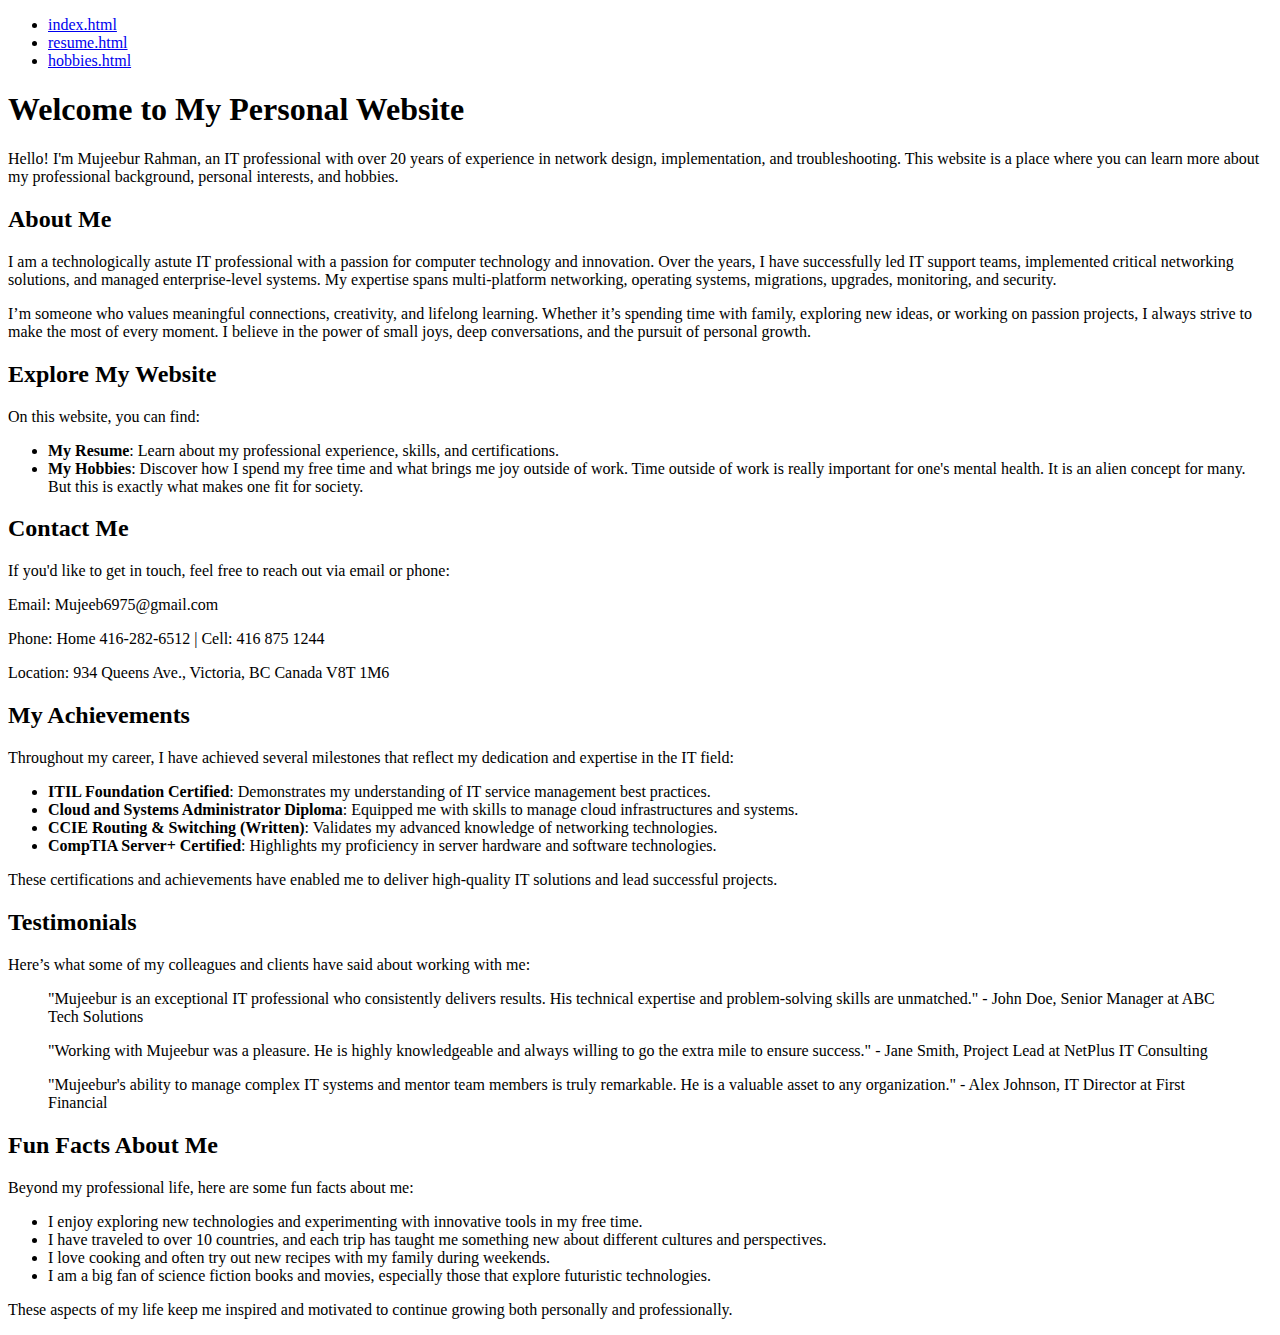
==== index.html @ 79e5a93e "copied files in from project1" ====
<!DOCTYPE html>
<html lang="en">
  <head>
    <meta charset="utf-8">
    <title>Homepage</title>
  </head>
  <body>
    <ul>
      <li><a href="index.html">index.html</a></li>
      <li><a href="resume.html">resume.html</a></li>
      <li><a href="hobbies.html">hobbies.html</a></li>
    </ul>
    <h1>Welcome to My Personal Website</h1>
    <p>Hello! I'm Mujeebur Rahman, an IT professional with over 20 years of experience in network design, implementation, and troubleshooting. This website is a place where you can learn more about my professional background, personal interests, and hobbies.</p>
    <section>
      <h2>About Me</h2>
      <p>I am a technologically astute IT professional with a passion for computer technology and innovation. Over the years, I have successfully led IT support teams, implemented critical networking solutions, and managed enterprise-level systems. My expertise spans multi-platform networking, operating systems, migrations, upgrades, monitoring, and security.</p>
      <p>I’m someone who values meaningful connections, creativity, and lifelong learning. Whether it’s spending time with family, exploring new ideas, or working on passion projects, I always strive to make the most of every moment. I believe in the power of small joys, deep conversations, and the pursuit of personal growth.</p>
    </section>
    <section>
      <h2>Explore My Website</h2>
      <p>On this website, you can find:</p>
      <ul>
        <li><strong>My Resume</strong>: Learn about my professional experience, skills, and certifications.</li>
        <li><strong>My Hobbies</strong>: Discover how I spend my free time and what brings me joy outside of work. Time outside of work is really important for one's mental health. It is an alien concept for many. But this is exactly what makes one fit for society.</li>
      </ul>
    </section>
    <section>
      <h2>Contact Me</h2>
      <p>If you'd like to get in touch, feel free to reach out via email or phone:</p>
      <p>Email: Mujeeb6975@gmail.com</p>
      <p>Phone: Home 416-282-6512 | Cell: 416 875 1244</p>
      <p>Location: 934 Queens Ave., Victoria, BC Canada V8T 1M6</p>
    </section>
    <section>
      <h2>My Achievements</h2>
      <p>Throughout my career, I have achieved several milestones that reflect my dedication and expertise in the IT field:</p>
      <ul>
        <li><strong>ITIL Foundation Certified</strong>: Demonstrates my understanding of IT service management best practices.</li>
        <li><strong>Cloud and Systems Administrator Diploma</strong>: Equipped me with skills to manage cloud infrastructures and systems.</li>
        <li><strong>CCIE Routing &amp; Switching (Written)</strong>: Validates my advanced knowledge of networking technologies.</li>
        <li><strong>CompTIA Server+ Certified</strong>: Highlights my proficiency in server hardware and software technologies.</li>
      </ul>
      <p>These certifications and achievements have enabled me to deliver high-quality IT solutions and lead successful projects.</p>
    </section>
    <section>
      <h2>Testimonials</h2>
      <p>Here’s what some of my colleagues and clients have said about working with me:</p>
      <blockquote>
        <p>"Mujeebur is an exceptional IT professional who consistently delivers results. His technical expertise and problem-solving skills are unmatched." - John Doe, Senior Manager at ABC Tech Solutions</p>
      </blockquote>
      <blockquote>
        <p>"Working with Mujeebur was a pleasure. He is highly knowledgeable and always willing to go the extra mile to ensure success." - Jane Smith, Project Lead at NetPlus IT Consulting</p>
      </blockquote>
      <blockquote>
        <p>"Mujeebur's ability to manage complex IT systems and mentor team members is truly remarkable. He is a valuable asset to any organization." - Alex Johnson, IT Director at First Financial</p>
      </blockquote>
    </section>
    <section>
      <h2>Fun Facts About Me</h2>
      <p>Beyond my professional life, here are some fun facts about me:</p>
      <ul>
        <li>I enjoy exploring new technologies and experimenting with innovative tools in my free time.</li>
        <li>I have traveled to over 10 countries, and each trip has taught me something new about different cultures and perspectives.</li>
        <li>I love cooking and often try out new recipes with my family during weekends.</li>
        <li>I am a big fan of science fiction books and movies, especially those that explore futuristic technologies.</li>
      </ul>
      <p>These aspects of my life keep me inspired and motivated to continue growing both personally and professionally.</p>
    </section>
  </body>
</html>
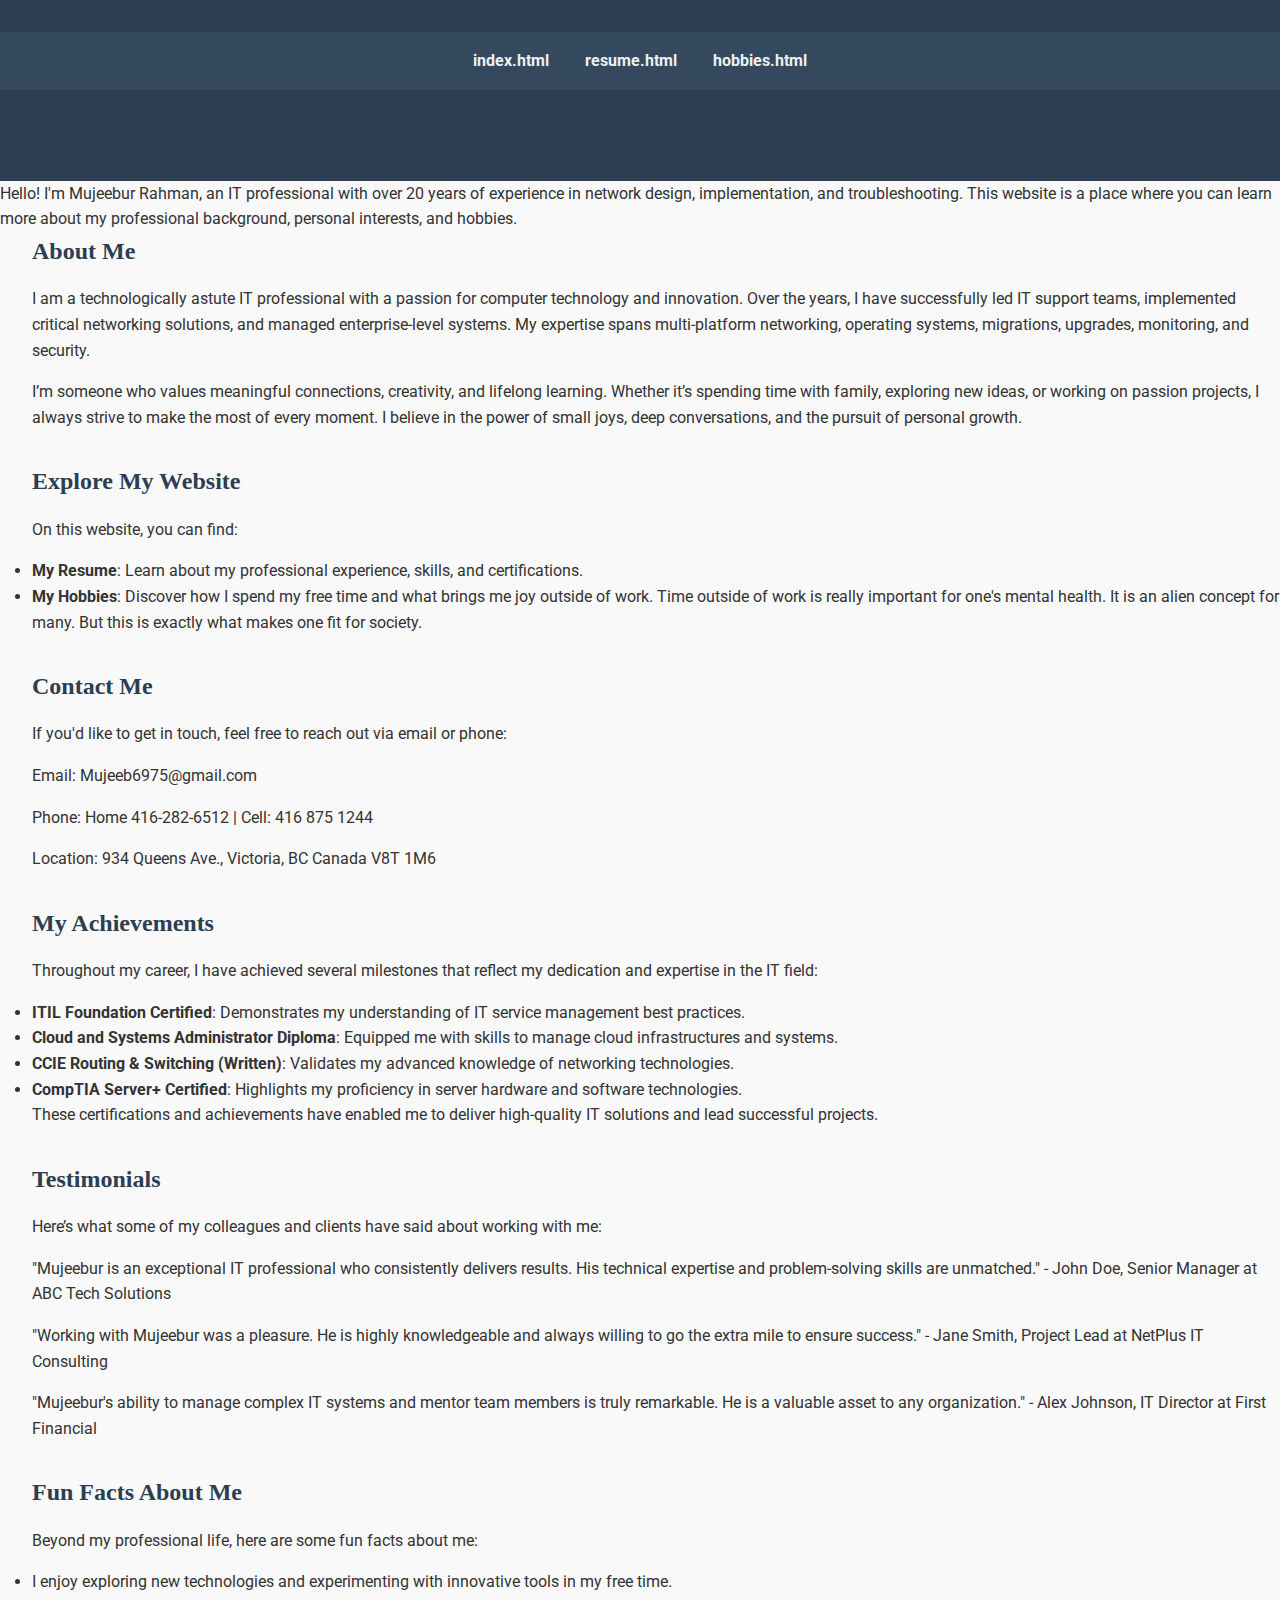
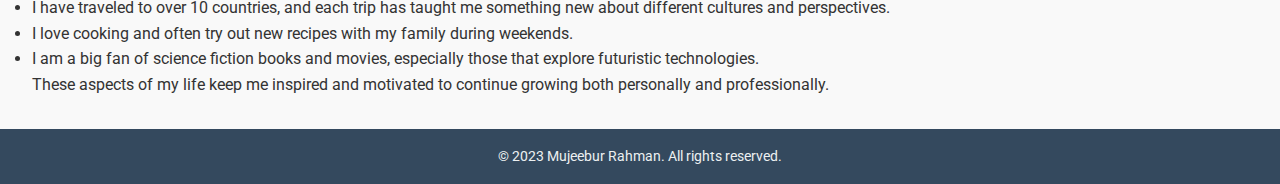
==== commit 9f92ec40: "improved the pages and added some style to all of them" ====
--- a/index.html
+++ b/index.html
@@ -3,14 +3,20 @@
   <head>
     <meta charset="utf-8">
     <title>Homepage</title>
+    <link rel="stylesheet" href="style/index.css">
+    <link href="https://fonts.googleapis.com/css2?family=Roboto:wght@400;700&display=swap" rel="stylesheet">
   </head>
   <body>
-    <ul>
-      <li><a href="index.html">index.html</a></li>
-      <li><a href="resume.html">resume.html</a></li>
-      <li><a href="hobbies.html">hobbies.html</a></li>
-    </ul>
-    <h1>Welcome to My Personal Website</h1>
+    <header>
+      <nav>
+        <ul>
+          <li><a href="index.html">index.html</a></li>
+          <li><a href="resume.html">resume.html</a></li>
+          <li><a href="hobbies.html">hobbies.html</a></li>
+        </ul>
+      </nav>
+      <h1>Welcome to My Personal Website</h1>
+    </header>
     <p>Hello! I'm Mujeebur Rahman, an IT professional with over 20 years of experience in network design, implementation, and troubleshooting. This website is a place where you can learn more about my professional background, personal interests, and hobbies.</p>
     <section>
       <h2>About Me</h2>
@@ -67,5 +73,8 @@
       </ul>
       <p>These aspects of my life keep me inspired and motivated to continue growing both personally and professionally.</p>
     </section>
+    <footer>
+      <p>&copy; 2023 Mujeebur Rahman. All rights reserved.</p>
+    </footer>
   </body>
 </html>
--- a/style/index.css
+++ b/style/index.css
@@ -0,0 +1,112 @@
+* {
+  margin: 0;
+  padding: 0;
+  box-sizing: border-box;
+}
+
+
+body {
+  font-family: 'Roboto', sans-serif;
+  line-height: 1.6;
+  background-color: #f9f9f9;
+  color: #333;
+  padding: 0;
+  margin: 0;
+}
+
+h1, h2, h3 {
+  font-family: 'Georgia', serif;
+  color: #2c3e50;
+
+}
+
+a {
+  text-decoration: none;
+  color: #3498db;
+}
+
+a:hover {
+  text-decoration: underline;
+}
+
+.container {
+  max-width: 1200px;
+  margin: 0 auto;
+  padding: 1rem;
+}
+
+
+nav {
+  background-color: #34495e;
+  padding: 1rem 0;
+}
+
+nav ul {
+  justify-content: center;
+  list-style-type: none;
+}
+
+nav ul li {
+  margin: 0 1rem;
+  display: inline
+}
+
+nav ul li a {
+  color: #ecf0f1;
+  font-weight: bold;
+  font-size: 1rem;
+  display: inline
+
+}
+
+nav ul li a:hover {
+  color: #f39c12;
+}
+
+header {
+  text-align: center;
+  padding: 2rem 0;
+  background-color: #2c3e50;
+  color: #ecf0f1;
+}
+
+header h1 {
+  font-size: 2rem;
+  margin-bottom: 0.5rem;
+}
+
+header p {
+  font-size: 1rem;
+  color: #bdc3c7;
+}
+
+
+main {
+  padding: 2rem 0;
+}
+
+section {
+  margin-bottom: 2rem;
+  margin-left: 2rem;
+}
+
+section h2 {
+  font-size: 1.5rem;
+  margin-bottom: 1rem;
+}
+
+section p {
+  font-size: 1rem;
+  margin-bottom: 1rem;
+}
+
+footer {
+  background-color: #34495e;
+  color: #ecf0f1;
+  text-align: center;
+  padding: 1rem 0;
+}
+
+footer p {
+  font-size: 0.9rem;
+}
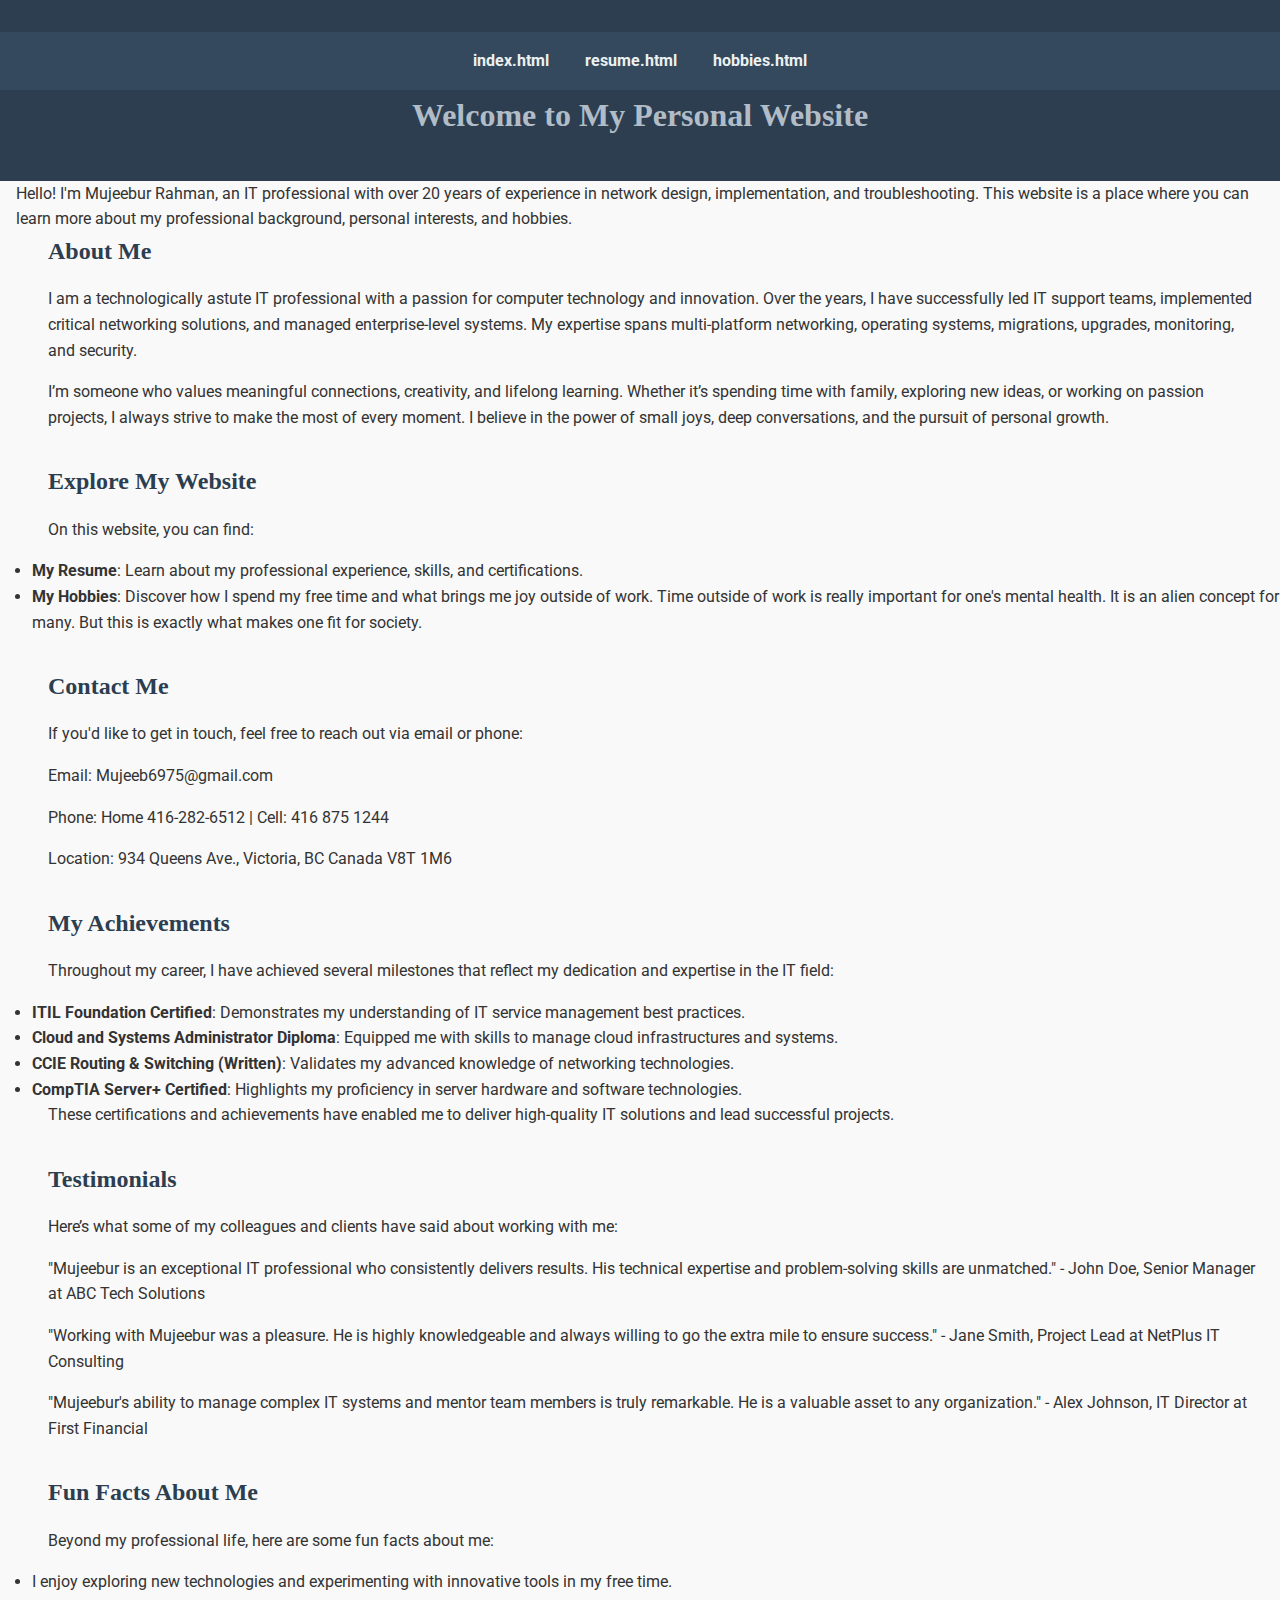
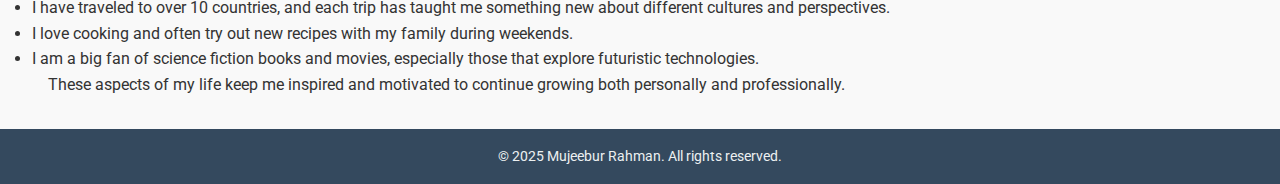
==== commit 0f813460: "fixed the copyright year" ====
--- a/index.html
+++ b/index.html
@@ -74,7 +74,7 @@
       <p>These aspects of my life keep me inspired and motivated to continue growing both personally and professionally.</p>
     </section>
     <footer>
-      <p>&copy; 2023 Mujeebur Rahman. All rights reserved.</p>
+      <p>&copy; 2025 Mujeebur Rahman. All rights reserved.</p>
     </footer>
   </body>
 </html>
--- a/style/index.css
+++ b/style/index.css
@@ -17,7 +17,11 @@
 h1, h2, h3 {
   font-family: 'Georgia', serif;
   color: #2c3e50;
+  padding: 0 1rem;
+}
 
+hr {
+  border: 3px solid #2c3e50;
 }
 
 a {
@@ -61,6 +65,7 @@
 
 nav ul li a:hover {
   color: #f39c12;
+  background-color: #674f29;
 }
 
 header {
@@ -71,8 +76,13 @@
 }
 
 header h1 {
+  color: #b1bcc7;
   font-size: 2rem;
   margin-bottom: 0.5rem;
+}
+
+p {
+  padding: 0 1rem;
 }
 
 header p {
@@ -110,3 +120,18 @@
 footer p {
   font-size: 0.9rem;
 }
+
+@media (max-width: 768px) {
+  nav ul {
+    flex-direction: column;
+    align-items: center;
+  }
+
+  nav ul li {
+    margin: 0.5rem 0;
+  }
+
+  .container {
+    padding: 1rem;
+  }
+}
